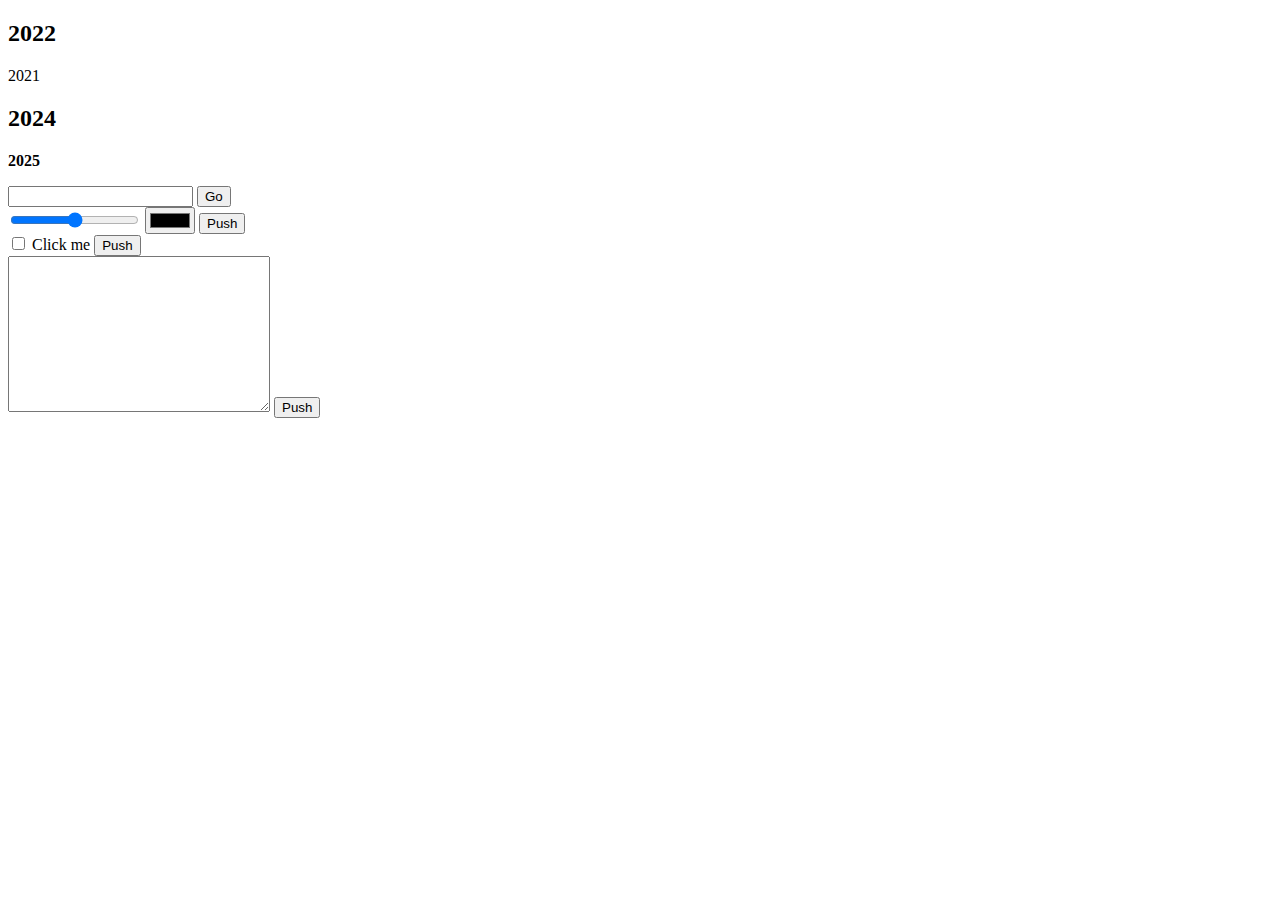
==== index.html @ d8b2ec99 "JavaScript 2.0 / Уроки 1-10" ====
<!doctype html>
<html lang="ru">
<head>
    <meta charset="UTF-8">
    <meta name="viewport"
          content="width=device-width, user-scalable=no, initial-scale=1.0, maximum-scale=1.0, minimum-scale=1.0">
    <meta http-equiv="X-UA-Compatible" content="ie=edge">
    <link rel="stylesheet" href="css/style.css">
    <title>Document</title>
</head>
<body>
    <h2>Name</h2>
    <div id="out">example 1</div>
    <h2 class="header">example 2</h2>
    <p id="one">example 3</p>
    <input type="text" class="input-in">
    <button type="submit">Go</button>
    <br>
    <input type="range" data-input-range>
    <input type="color" data-input-color>
    <button type="submit" data-btn-color>Push</button>
    <span data-input-range-value></span>
    <br>
    <input value="hello" type="checkbox" id="checkboxValue" data-checkbox>
    <label for="checkboxValue">Click me</label>
    <button type="submit" data-btn-checkbox>Push</button>
    <span data-input-message></span>
    <form action="">
        <textarea name="" id="formText" cols="30" rows="10" data-textarea></textarea>
        <button type="submit" data-btn-textarea>Push</button>
    </form>
<script src="js/script.js"></script>
</body>
</html>
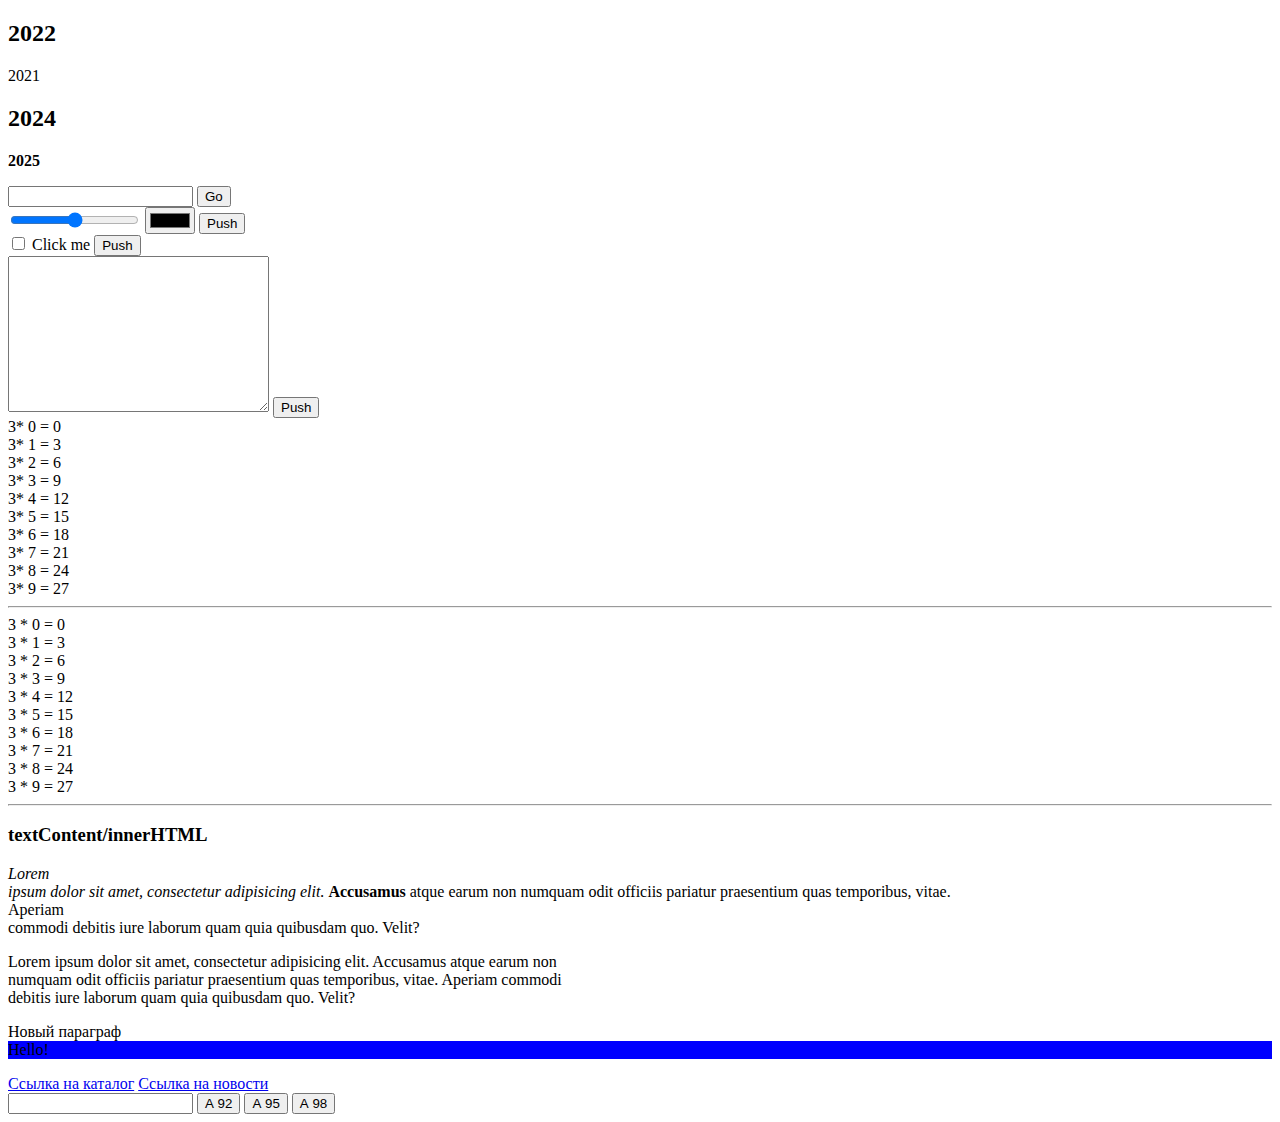
==== commit a0d45248: "JavaScript 2.0 / Уроки 11-19" ====
--- a/index.html
+++ b/index.html
@@ -29,6 +29,24 @@
         <textarea name="" id="formText" cols="30" rows="10" data-textarea></textarea>
         <button type="submit" data-btn-textarea>Push</button>
     </form>
+    <div data-out></div>
+    <h3>textContent/innerHTML</h3>
+    <p class="paragraph" data-paragraph>
+        <i>Lorem<br> ipsum dolor sit amet, consectetur adipisicing elit.</i>
+        <b>Accusamus</b> atque earum non numquam odit officiis pariatur praesentium quas temporibus, vitae.
+        <span class="paragraph__block">Aperiam</span> commodi debitis iure laborum quam quia quibusdam quo. Velit?
+    </p>
+    <p data-wrapper></p>
+    <p data-new-paragraph data="hello">Новый параграф</p>
+    <a href="/catalog/" data-link>Ссылка на каталог</a>
+    <a href="/news/" data-link>Ссылка на новости</a>
+
+    <div>
+        <input type="text" data-gallons>
+        <button data-gas data-value="99">А 92</button>
+        <button data-gas data-value="120">А 95</button>
+        <button data-gas data-value="150">А 98</button>
+    </div>
 <script src="js/script.js"></script>
 </body>
 </html>
--- a/css/style.css
+++ b/css/style.css
@@ -0,0 +1,7 @@
+.paragraph .paragraph__block {
+    display: block;
+}
+
+.bgr {
+    background: blue;
+}
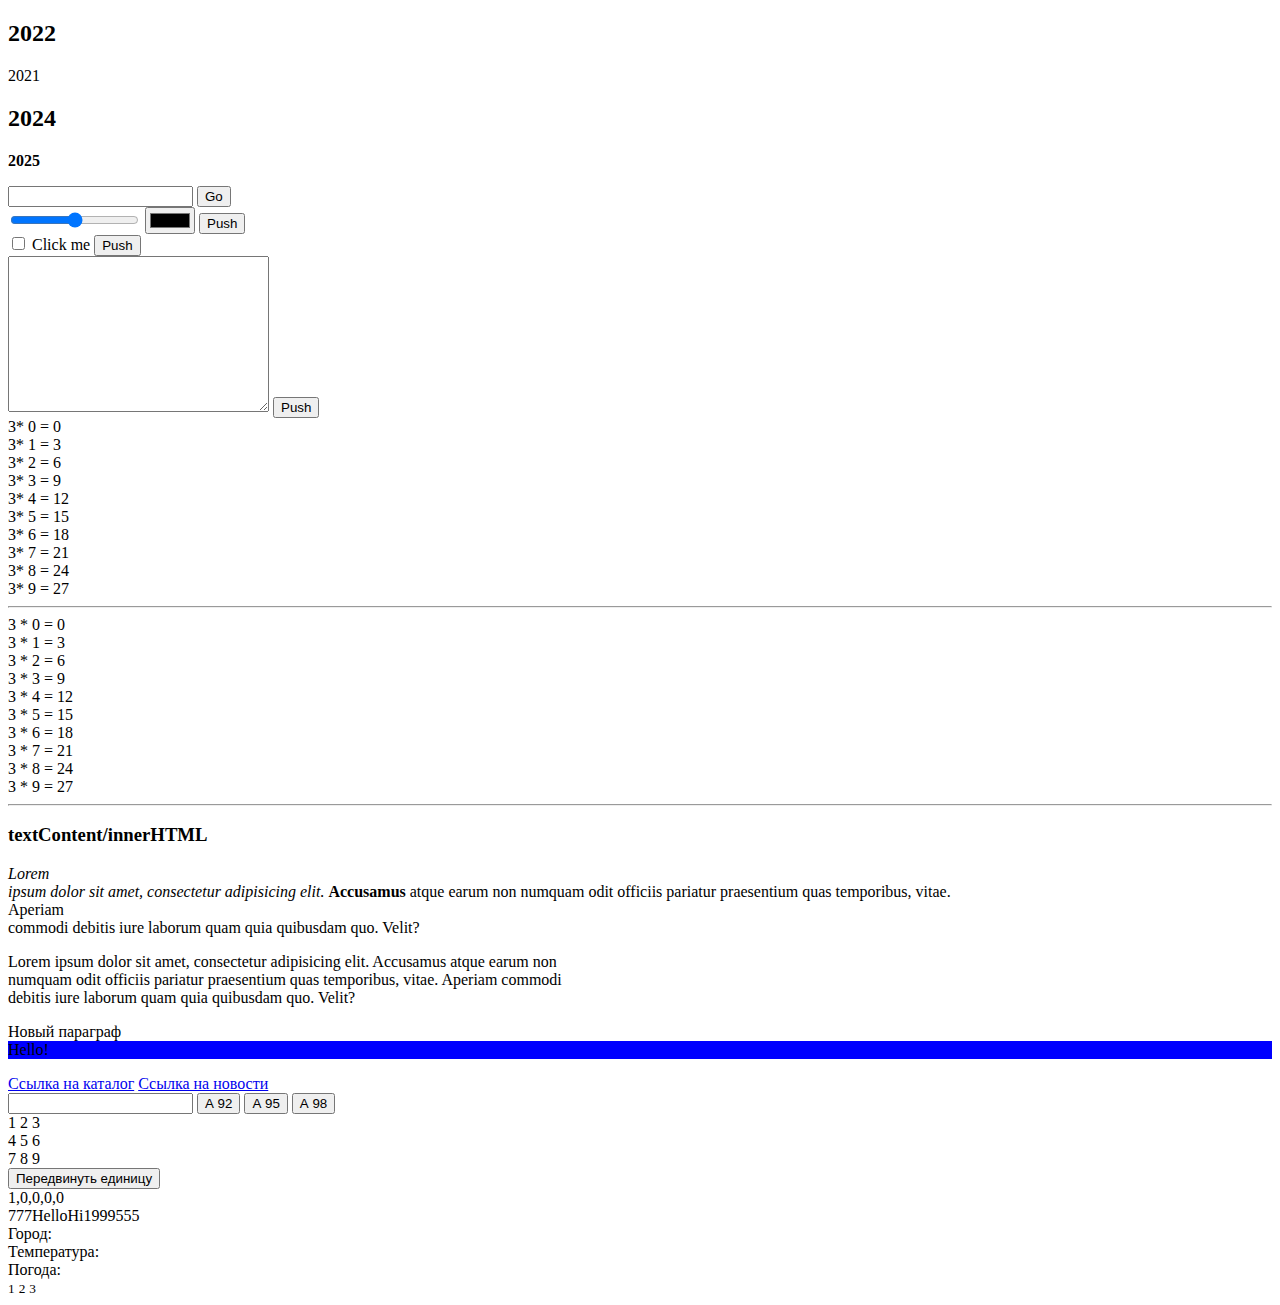
==== commit e222af32: "JavaScript 2.0 / Уроки 20-29" ====
--- a/index.html
+++ b/index.html
@@ -47,6 +47,29 @@
         <button data-gas data-value="120">А 95</button>
         <button data-gas data-value="150">А 98</button>
     </div>
+    <div data-array></div>
+    <button data-btn-test>Передвинуть единицу</button>
+    <div data-array-test></div>
+    <div data-associative></div>
+    <div data-weather>
+        <div>
+            <span>Город: </span>
+            <b data-weather-name></b>
+        </div>
+        <div>
+            <span>Температура: </span>
+            <b data-weather-degree></b>
+        </div>
+        <div>
+            <span>Погода: </span>
+            <b data-weather-detail></b>
+        </div>
+        <div>
+            <small data-for>1</small>
+            <small data-for>2</small>
+            <small data-for>3</small>
+        </div>
+    </div>
 <script src="js/script.js"></script>
 </body>
 </html>
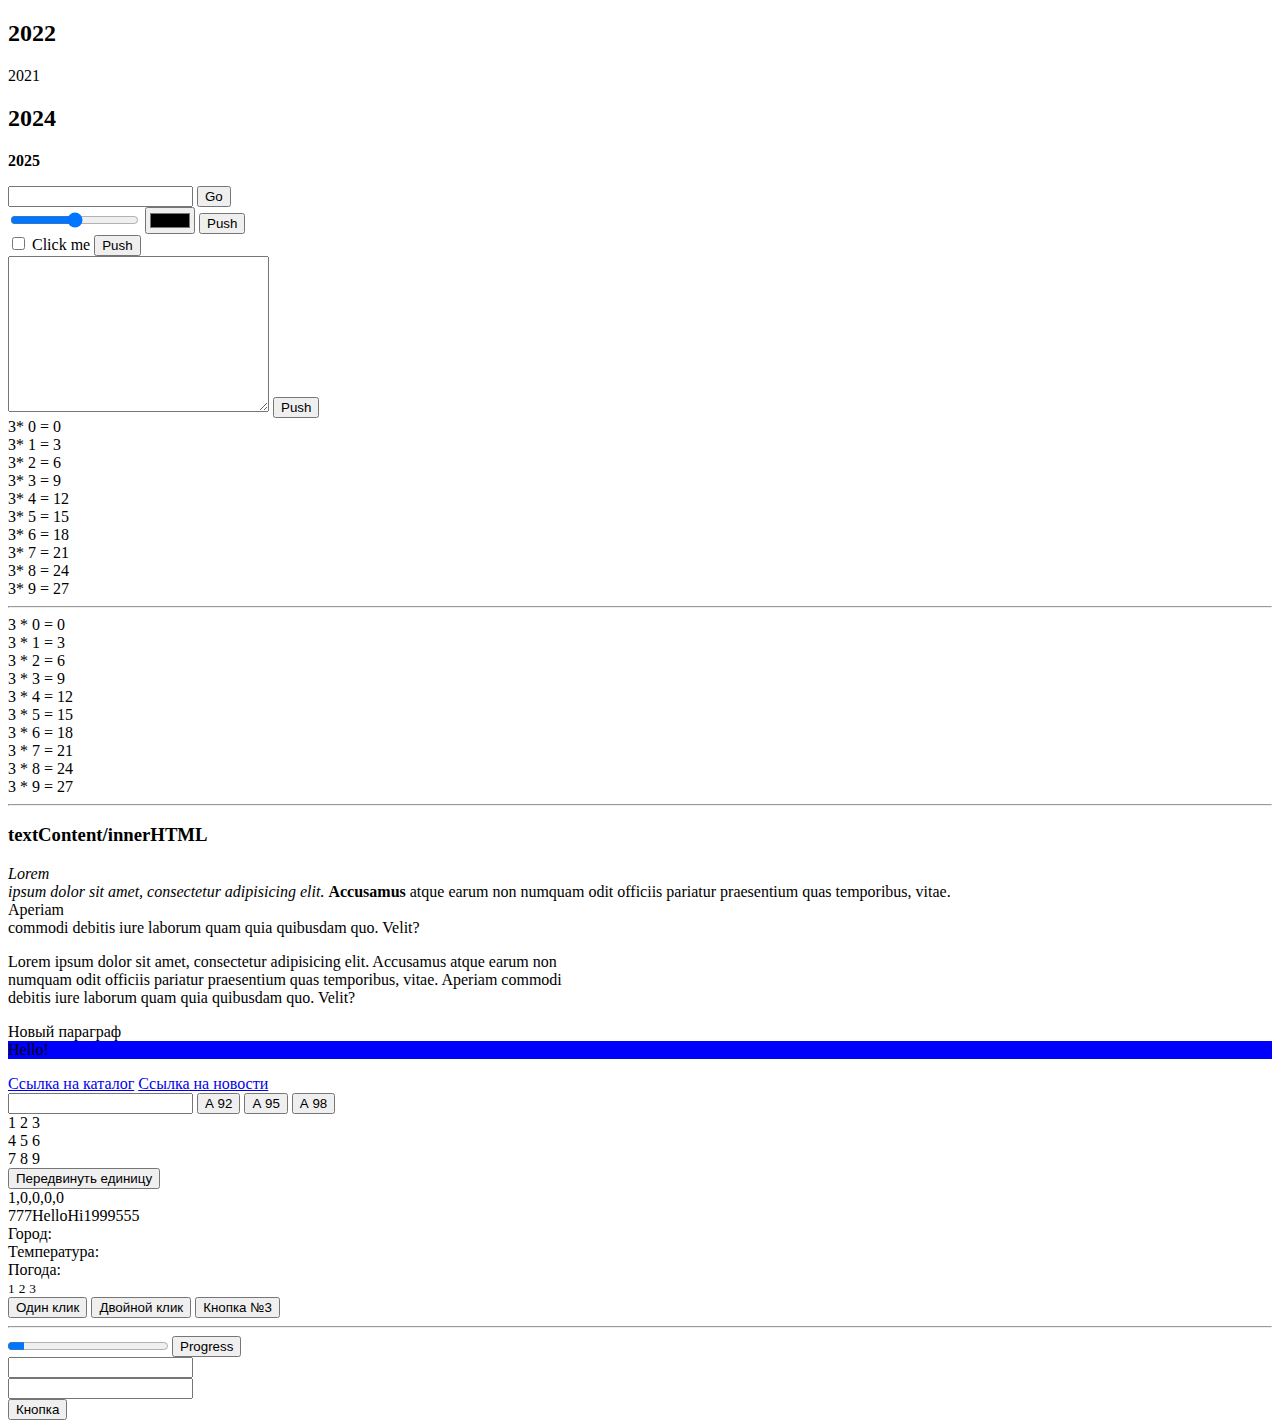
==== commit 0b9952a5: "JavaScript 2.0 / Уроки 30-34" ====
--- a/index.html
+++ b/index.html
@@ -69,6 +69,20 @@
             <small data-for>2</small>
             <small data-for>3</small>
         </div>
+        <button data-click-one>Один клик</button>
+        <button data-click-two>Двойной клик</button>
+        <button data-click-three>Кнопка №3</button>
+        <hr>
+        <progress data-click-progress value="10" max="100"></progress>
+        <button data-click-four>Progress</button>
+        <div>
+            <input type="text" data-input-keyboard>
+        </div>
+        <div>
+            <input type="text" data-input-keyboard-up>
+        </div>
+        <button data-block-button>Кнопка</button>
+        <div data-block-div-1></div>
     </div>
 <script src="js/script.js"></script>
 </body>
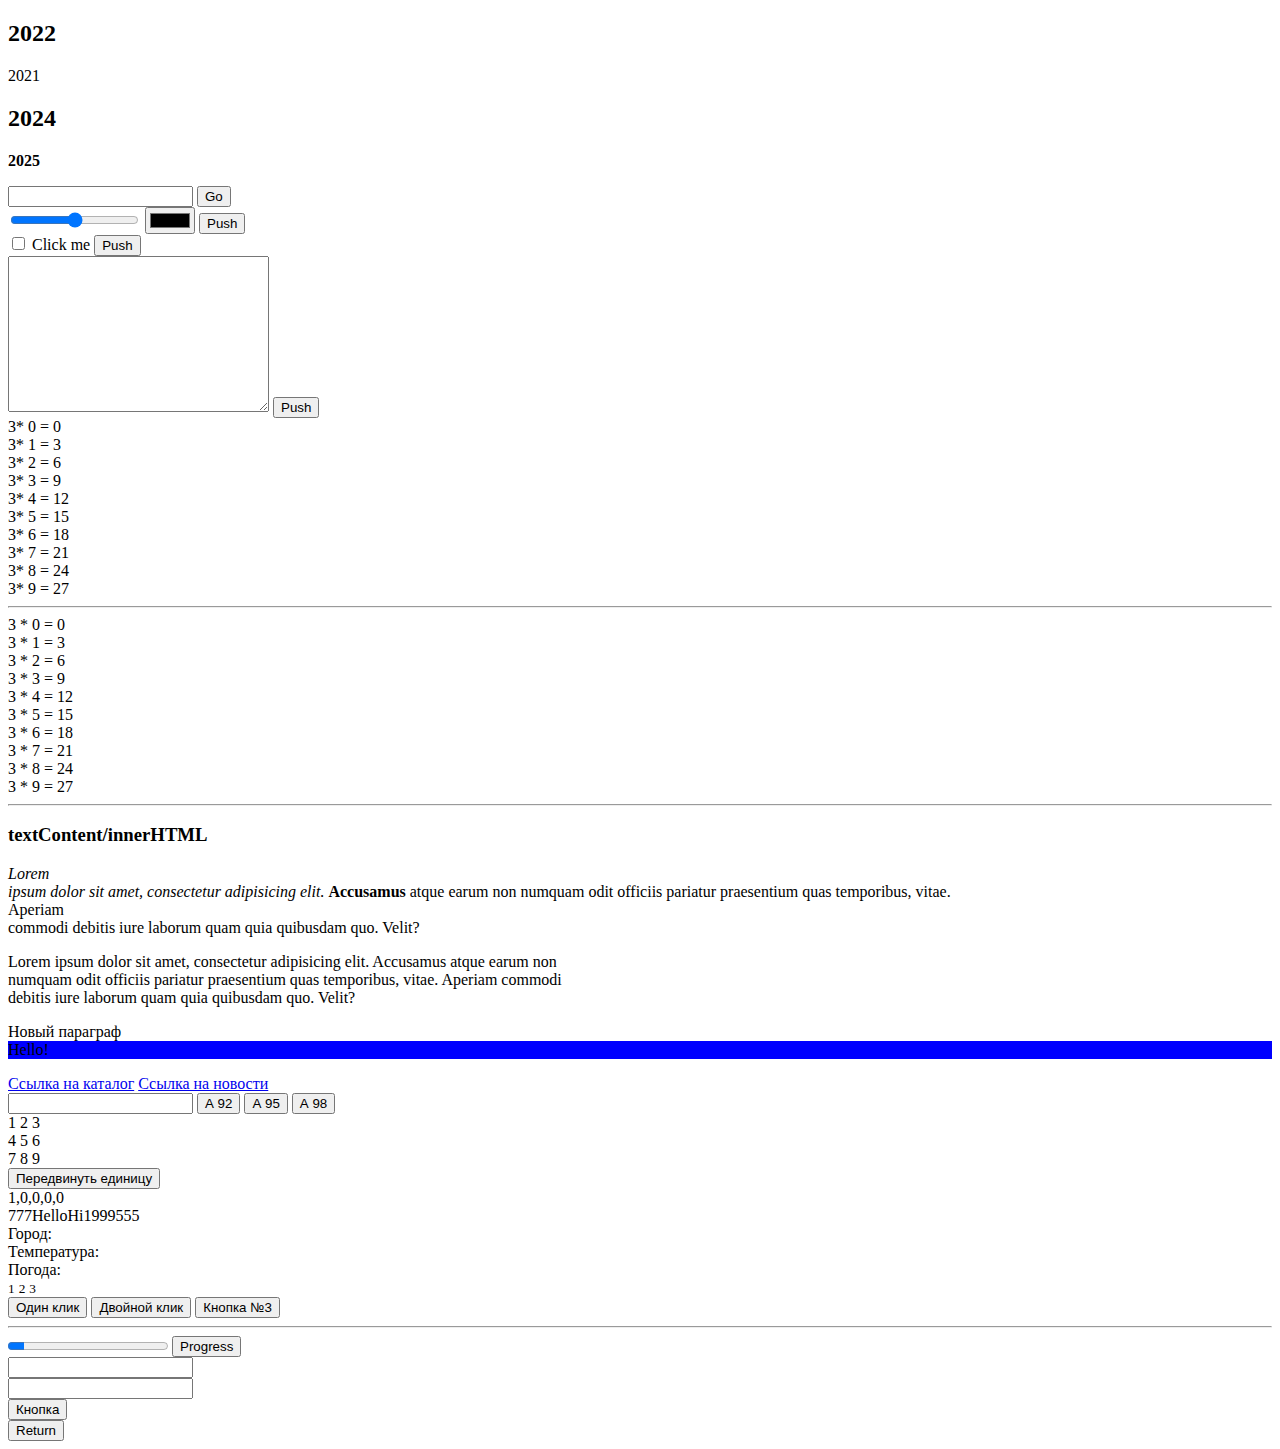
==== commit c01c8c41: "JavaScript 2.0 / Уроки 35-39" ====
--- a/index.html
+++ b/index.html
@@ -84,6 +84,8 @@
         <button data-block-button>Кнопка</button>
         <div data-block-div-1></div>
     </div>
+    <button data-return-button>Return</button>
+    <div data-return-txt></div>
 <script src="js/script.js"></script>
 </body>
 </html>
